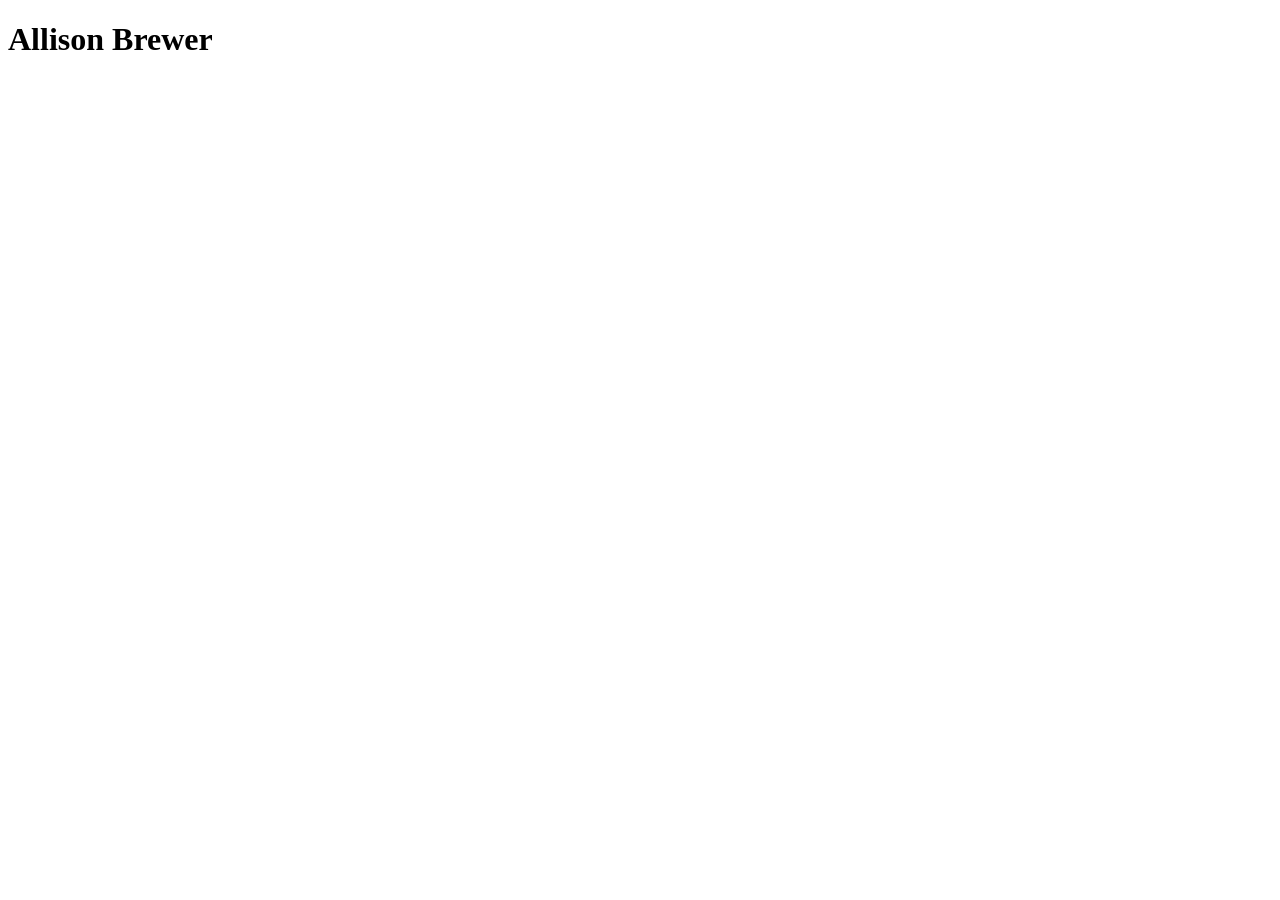
==== index.html @ c6e04690 "test for week 01" ====
<!DOCTYPE html>
<html lang="en">
<head>
    <meta charset="UTF-8">
    <meta name="viewport" content="width=device-width, initial-scale=1.0">
    <title>Document</title>
</head>
<body>
    <h1>Allison Brewer</h1>
</body>
</html>
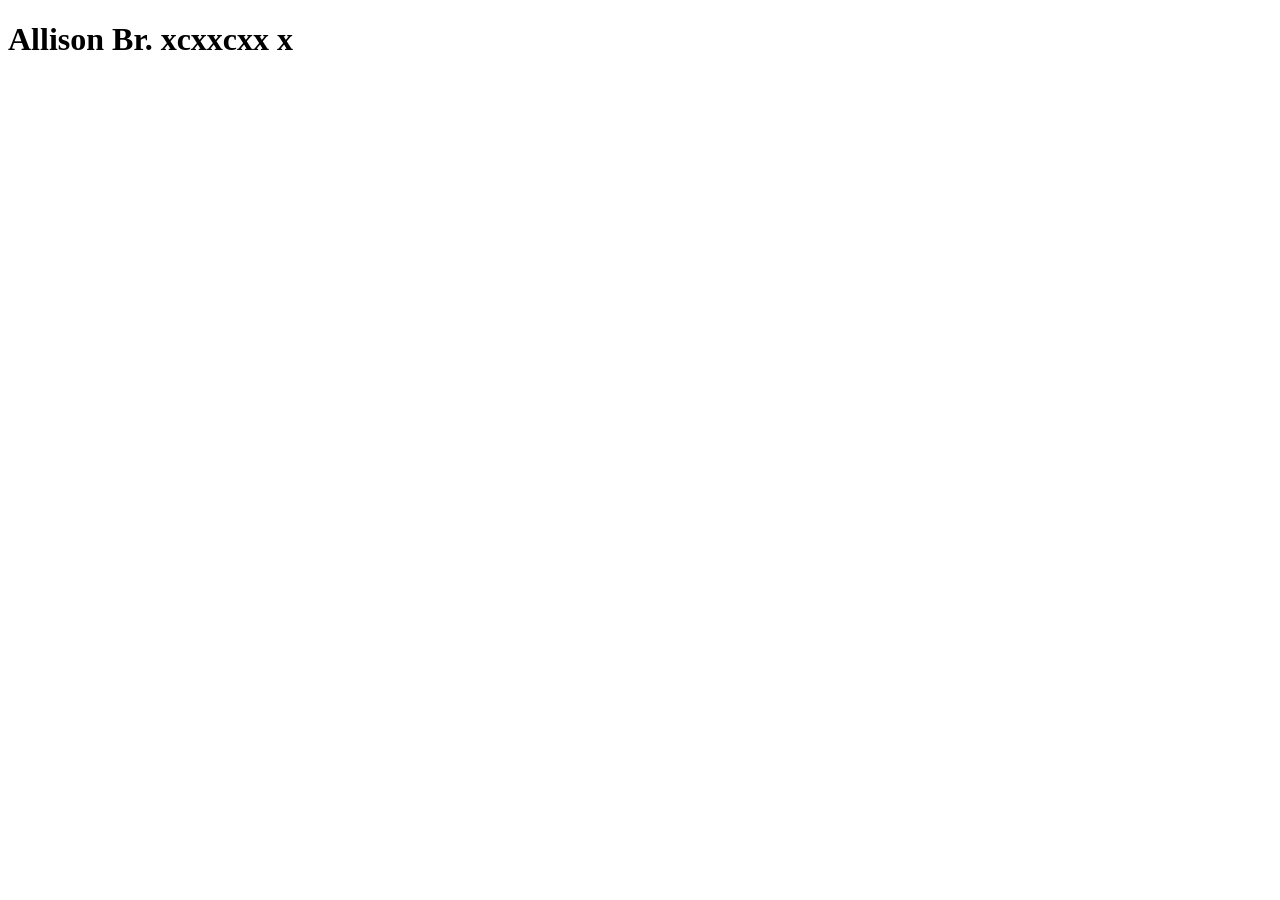
==== commit ce02b13e: "week01 basic layout" ====
--- a/index.html
+++ b/index.html
@@ -6,6 +6,6 @@
     <title>Document</title>
 </head>
 <body>
-    <h1>Allison Brewer</h1>
+    <h1>Allison Br. xcxxcxx x                      </h1>
 </body>
 </html>
